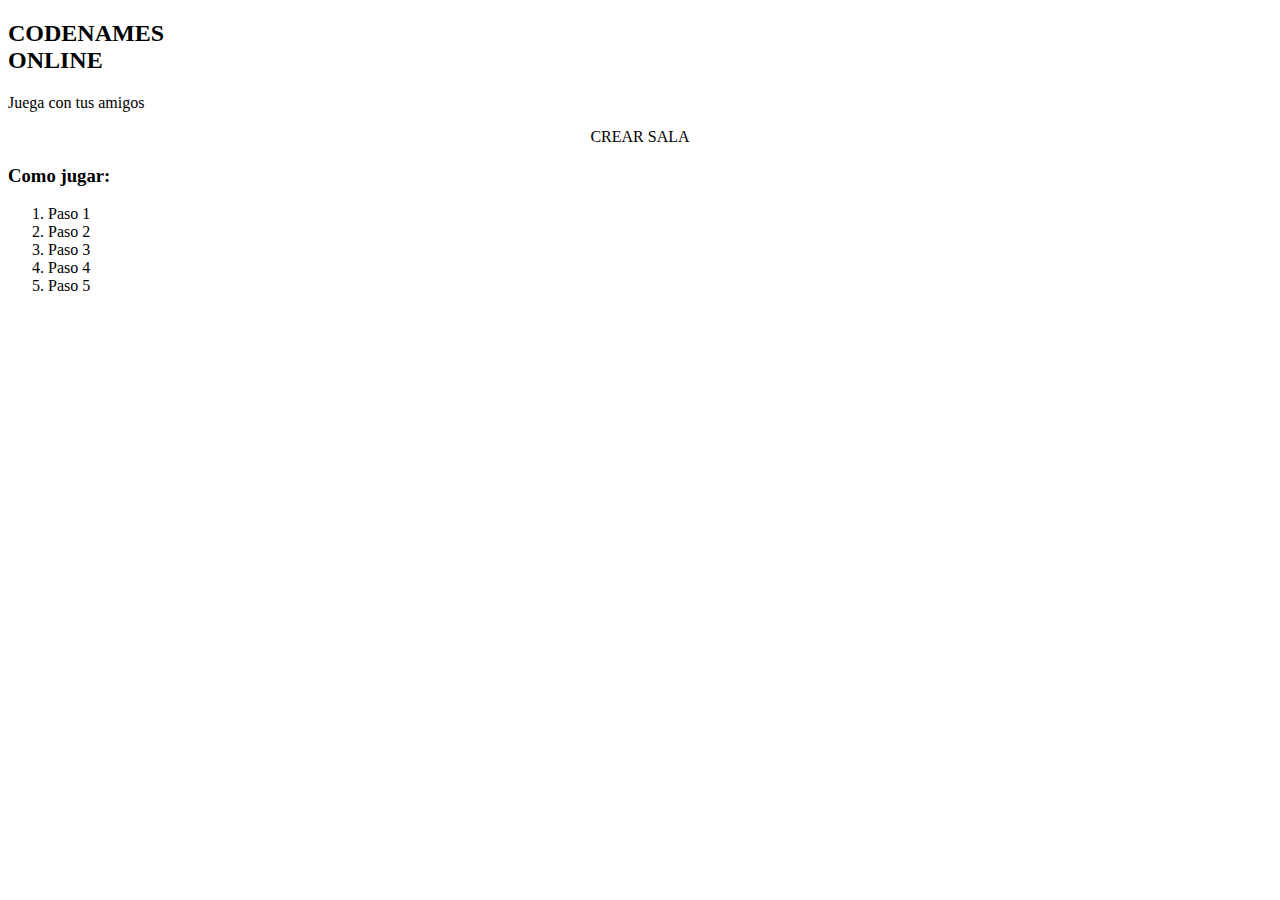
==== src/main/resources/templates/index.html @ 028b2adc "Commit inicial?" ====
<!DOCTYPE html>
<html xmlns:th="http://www.thymeleaf.org"
      xmlns:layout="http://www.ultraq.net.nz/web/thymeleaf/layout"
      layout:decorate="layout">
<head>
    <meta charset="UTF-8">
    <meta http-equiv="X-UA-Compatible" content="IE=edge">
    <meta name="viewport" content="width=device-width, initial-scale=1.0">
    <title>Codenames</title>
    <!-- <link rel="stylesheet" href="style.css"> -->
    <link rel="stylesheet" th:href="@{/styles/welcome.css}">
</head>
<body>
    <div class="container">
        <div class="intro">
            <div class="title">
                <h2>CODENAMES<br>ONLINE</h2>
                <p>Juega con tus amigos</p>
            </div>
            <div align="center" class="buttons">
                <a class="btn" th:href="@{/lobby}">CREAR SALA</a>
            </div>
            <div class="howto">
                <div>
                    <h3>Como jugar:</h3>
                    <ol>
                        <li>Paso 1</li>
                        <li>Paso 2</li>
                        <li>Paso 3</li>
                        <li>Paso 4</li>
                        <li>Paso 5</li>
                    </ol>
                </div>
            </div>
        </div>
    </div>
    <script type="text/javascript" th:src="@{/scripts/index.js}"></script>
</body>
</html>
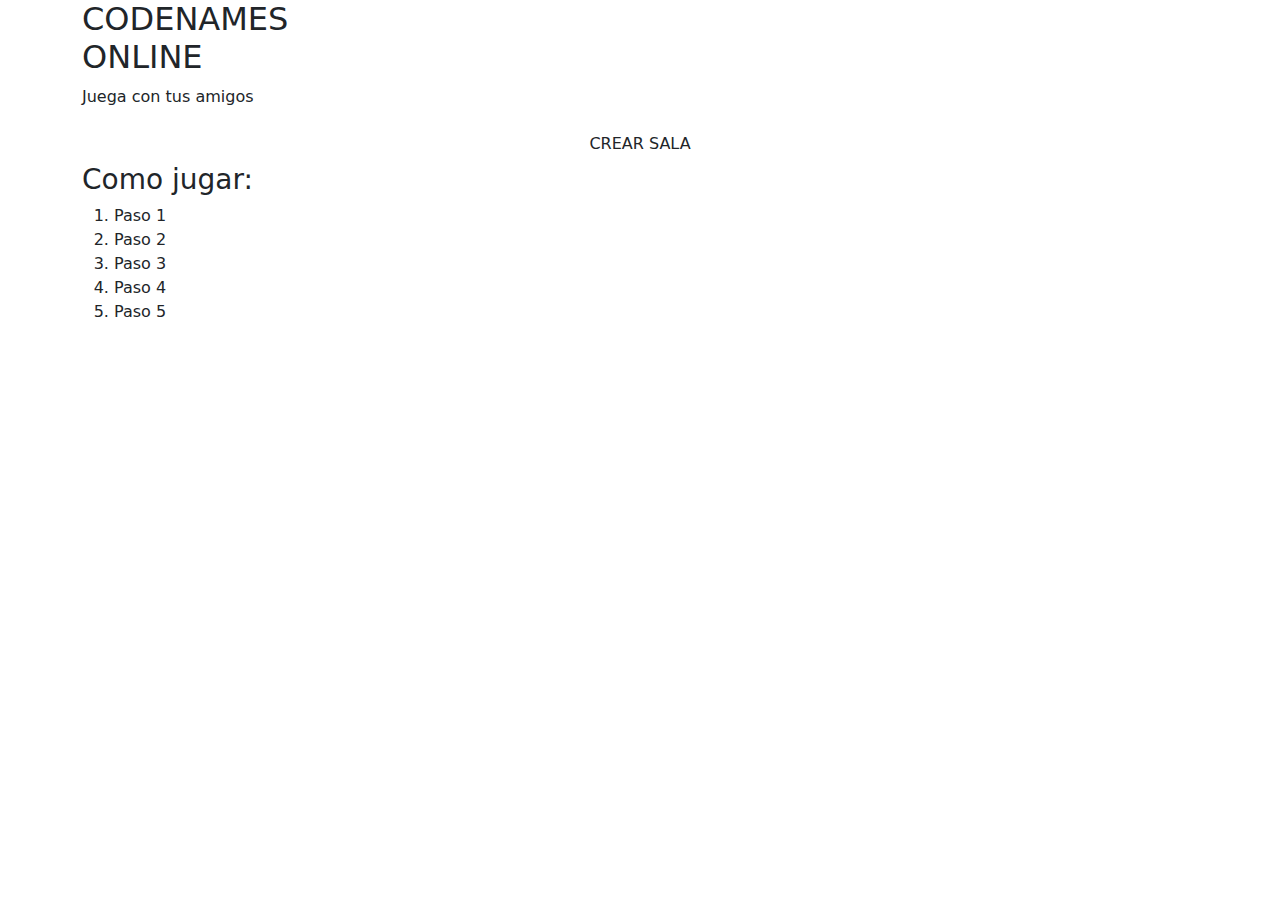
==== commit 2b46f91c: "terminado funcionamiento basico de pistas,  seleccion de equipos,  roles,  sugerencias y condiciones" ====
--- a/src/main/resources/templates/index.html
+++ b/src/main/resources/templates/index.html
@@ -9,6 +9,8 @@
     <title>Codenames</title>
     <!-- <link rel="stylesheet" href="style.css"> -->
     <link rel="stylesheet" th:href="@{/styles/welcome.css}">
+    <link rel="stylesheet" href="https://cdn.jsdelivr.net/npm/bootstrap@5.3.0/dist/css/bootstrap.min.css">
+    <script src="https://cdn.jsdelivr.net/npm/bootstrap@5.3.0/dist/js/bootstrap.min.js"></script>
 </head>
 <body>
     <div class="container">
@@ -18,7 +20,7 @@
                 <p>Juega con tus amigos</p>
             </div>
             <div align="center" class="buttons">
-                <a class="btn" th:href="@{/lobby}">CREAR SALA</a>
+                <a class="btn" th:href="@{/configure-user}">CREAR SALA</a>
             </div>
             <div class="howto">
                 <div>
@@ -34,6 +36,6 @@
             </div>
         </div>
     </div>
-    <script type="text/javascript" th:src="@{/scripts/index.js}"></script>
+<!--    <script type="text/javascript" th:src="@{/scripts/index.js}"></script>-->
 </body>
 </html>